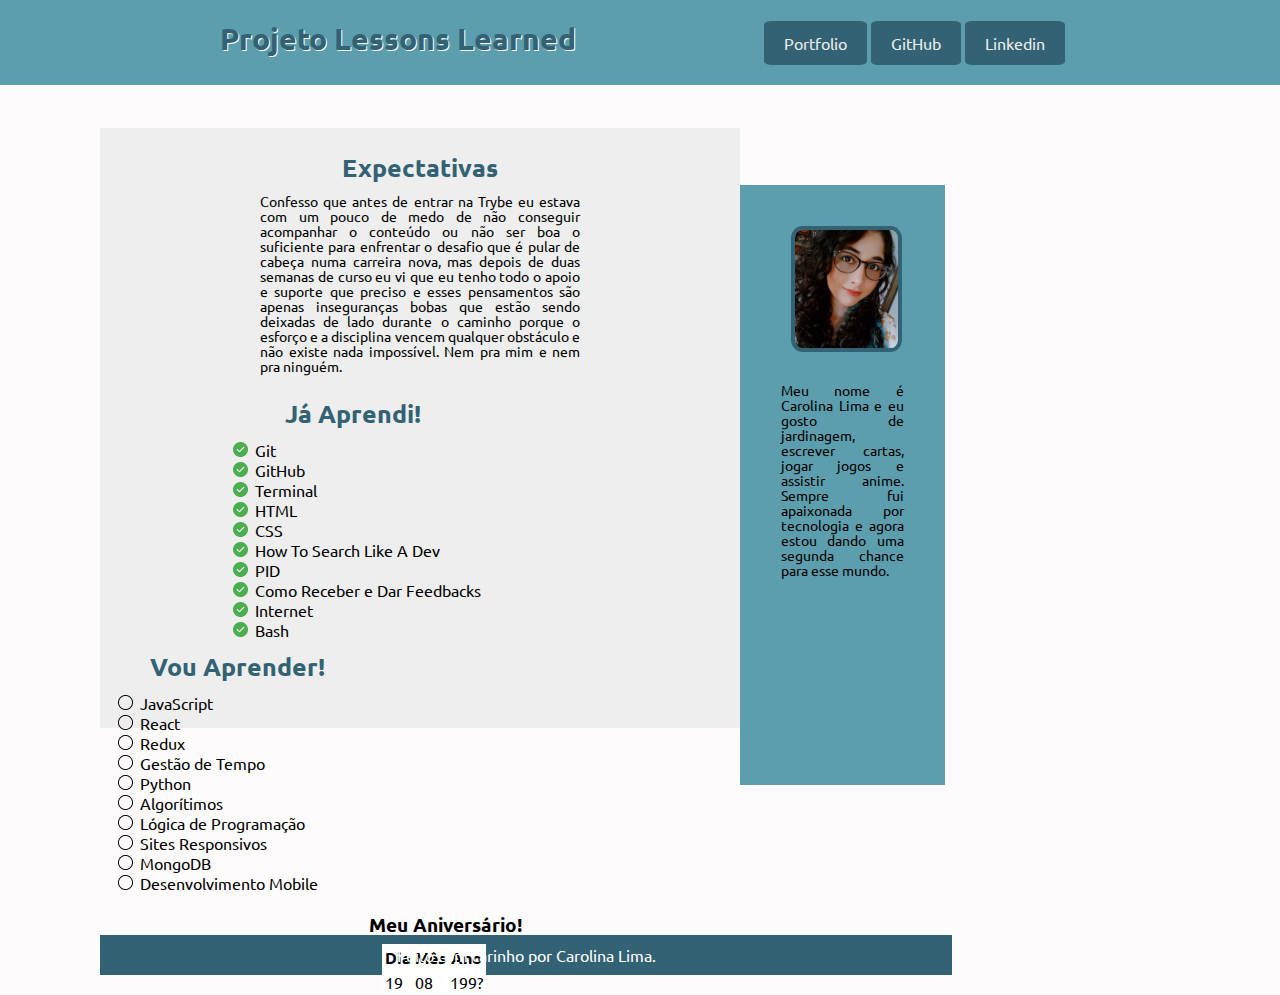
==== blog-antigo/index.html @ da3f8291 "change path name" ====
<!DOCTYPE html>
<html lang="pt-br">
  <head>
    <meta charset="UTF-8" />
    <meta http-equiv="X-UA-Compatible" content="IE=edge" />
    <meta name="viewport" content="width=device-width, initial-scale=1.0" />
    <link rel="stylesheet" href="style.css" />
    <title>Lessons Learned</title>
		<link rel="preconnect" href="https://fonts.googleapis.com">
		<link rel="preconnect" href="https://fonts.gstatic.com" crossorigin>
		<link href="https://fonts.googleapis.com/css2?family=League+Gothic&family=Ubuntu:ital,wght@0,300;0,400;0,500;0,700;1,300;1,400;1,500;1,700&display=swap" rel="stylesheet">
  </head>
  <body>
    <header id="cabecalho">
      <h1 id="titulo" class="header">Projeto Lessons Learned</h1>
			<nav><ul>
				<a href="https://cybersekh.github.io/" target="_blank"><li>Portfolio</li></a>
				<a href="https://github.com/cybersekh" target="_blank"><li>GitHub</li></a>
				<a href="https://www.linkedin.com/in/carolina-lima-99b98389/" target="_blank"><li>Linkedin</li></a>
			</ul></nav>
    </header>

    <main>

			<article class="lado-esquerdo">
				<h2>Expectativas</h2>
        <p>
          Confesso que antes de entrar na Trybe eu estava com um pouco de medo
          de não conseguir acompanhar o conteúdo ou não ser boa o suficiente
          para enfrentar o desafio que é pular de cabeça numa carreira nova, mas
          depois de duas semanas de curso eu vi que eu tenho todo o apoio e
          suporte que preciso e esses pensamentos são apenas inseguranças bobas
          que estão sendo deixadas de lado durante o caminho porque o esforço e
          a disciplina vencem qualquer obstáculo e não existe nada impossível.
          Nem pra mim e nem pra ninguém.
        </p>
      </article>


      <ol id="licoes_aprendidas">
				<h2>Já Aprendi!</h2>
        <li>Git</li>
        <li>GitHub</li>
        <li>Terminal</li>
        <li>HTML</li>
        <li>CSS</li>
        <li>How To Search Like A Dev</li>
        <li>PID</li>
        <li>Como Receber e Dar Feedbacks</li>
        <li>Internet</li>
        <li>Bash</li>
      </ol>

      <ul id="licoes_a_aprender">
				<h2>Vou Aprender!</h2>
        <li>JavaScript</li>
        <li>React</li>
        <li>Redux</li>
        <li>Gestão de Tempo</li>
        <li>Python</li>
        <li>Algorítimos</li>
        <li>Lógica de Programação</li>
        <li>Sites Responsivos</li>
        <li>MongoDB</li>
        <li>Desenvolvimento Mobile</li>
      </ul>


		<h3>Meu Aniversário!</h3>
      <table>
        <tr>
          <th>Dia</th>
          <th>Mês</th>
          <th>Ano</th>
        </tr>
        <td>19</td>
        <td>08</td>
        <td>199?</td>
      </table>

    </main>

    <aside class="lado-direito">
      <img id="minha_foto" src="carol.png" alt="Imagem de Carolina Lima" />
			<p>Meu nome é Carolina Lima e eu gosto de jardinagem, escrever cartas, jogar
      jogos e assistir anime. Sempre fui apaixonada por tecnologia e agora estou
      dando uma segunda chance para esse mundo.</p>
    </aside>

    <footer id="rodape">
      Feito com carinho por Carolina Lima. 
    </footer>
  </body>
</html>
---- blog-antigo/style.css ----
* {
  margin: 0;
  font-family: Ubuntu, sans-serif;
}

body {
  background-color: rgb(253, 251, 251);
}

#cabecalho {
  top: 0;
  position: fixed;
  padding: 20px;
  background-color: rgb(92, 158, 173);
  width: 100%;
}

a {
  text-decoration: none;
  color: rgb(238, 238, 238);
}

.header {
  display: inline-block;
  width: 400px;
  margin-left: 200px;
  font-family: Ubuntu, sans-serif;
  font-size: 30px;
  color: rgb(50, 98, 115);
  text-shadow: 1px 1px white;
}

nav {
  display: inline-block;
  width: 400px;
  margin-left: 100px;
}

ul {
  list-style-image: url('circle.png');
}

header ul {
  display: inline-block;
}

header li {
  display: inline-block;
  padding: 12px 20px;
  background-color: rgb(50, 98, 115);
  color: rgb(238, 238, 238);
  border-radius: 8%;
}

li:hover {
  background-color: rgb(238, 238, 238);
  color: rgb(92, 158, 173);
}

#minha_foto {
  width: 50%;
  border-radius: 10%;
  margin: 4% 25%;
  border: 4px solid rgb(50, 98, 115);
  margin-top: 20%;
}

p {
  font-size: 14px;
  color: black;
  line-height: 15px;
}

main {
  margin-top: 10%;
  margin-left: 100px;
  display: inline-block;
  width: 50%;
  height: 600px;
  background-color: rgb(238, 238, 238);
}

aside {
  position: absolute;
  display: inline-block;
  width: 16%;
  height: 600px;
  background-color: rgb(92, 158, 173);
  margin-top: 185px;
}

h2 {
  font-size: 25px;
  color: rgb(50, 98, 115);
  text-align: center;
  padding: 10px;
}

.lado-esquerdo {
  width: 50%;
  text-align: justify;
  margin: 2% 25%;
}

#rodape {
  text-align: center;
  background-color: rgb(50, 98, 115);
  margin-left: 100px;
  width: 65%;
  padding: 10px;
  color: white;
}

aside p {
  text-align: justify;
  font-size: 14px;
  padding: 10%;
  margin: 0% 10%;
}

#licoes_aprendidas h2 {
  font-size: 25px;
  margin-left: -35%;
}

#licoes_a_aprender h2 {
  font-size: 25px;
  margin-left: -35%;
}

#licoes_aprendidas {
  display: inline-block;
  width: 300px;
  margin-left: 18%;
}

#licoes_a_aprender {
  display: inline-block;
  width: 300px;
}

h3 {
  margin-top: 3%;
  margin-left: 42%;
}

table {
  margin: 1% 44%;
  background-color: white;
}

ol {
  list-style-image: url('correct.png');
}
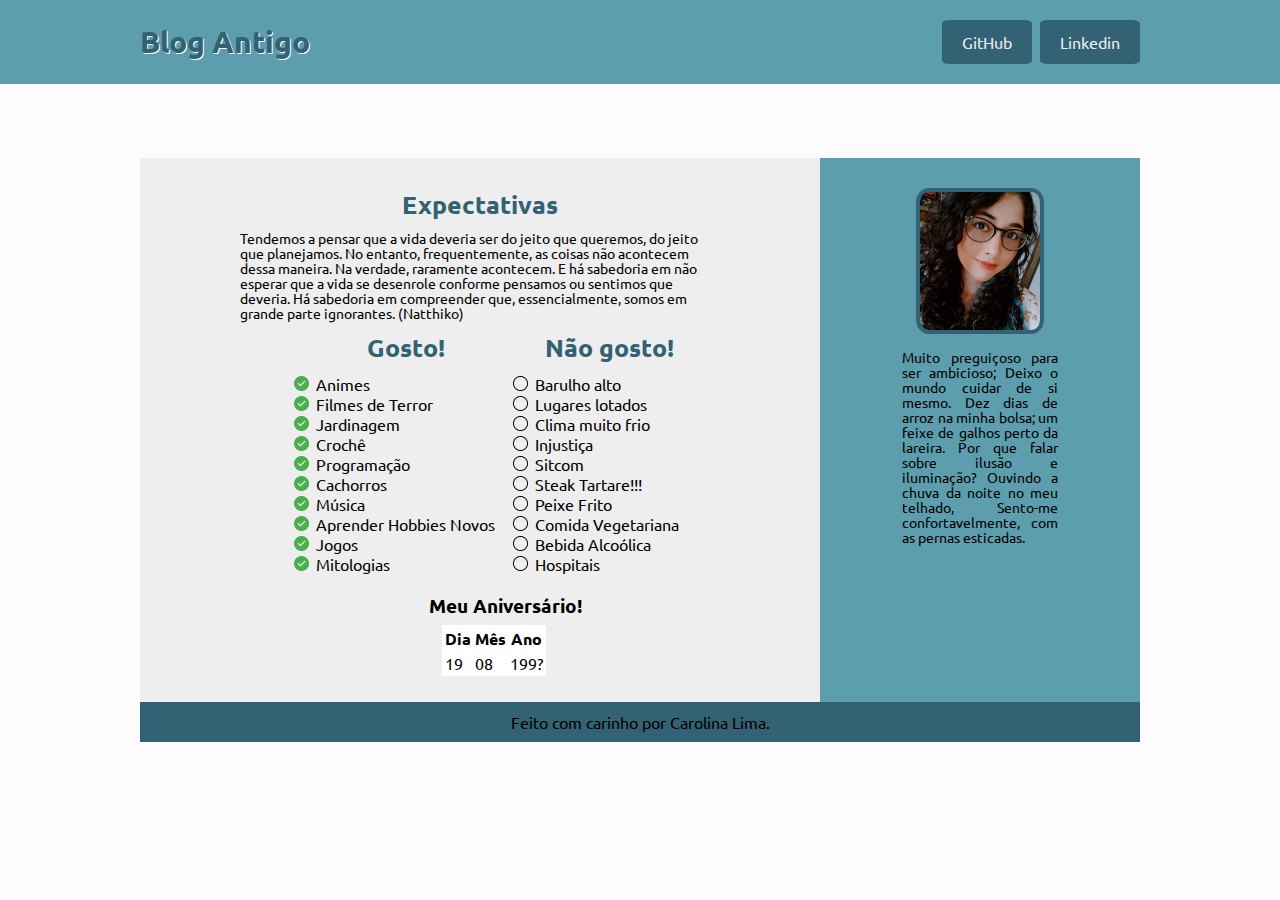
==== commit d790bbca: "upload new project to github io" ====
--- a/blog-antigo/index.html
+++ b/blog-antigo/index.html
@@ -5,90 +5,94 @@
     <meta http-equiv="X-UA-Compatible" content="IE=edge" />
     <meta name="viewport" content="width=device-width, initial-scale=1.0" />
     <link rel="stylesheet" href="style.css" />
-    <title>Lessons Learned</title>
+    <title>Blog Antigo</title>
 		<link rel="preconnect" href="https://fonts.googleapis.com">
 		<link rel="preconnect" href="https://fonts.gstatic.com" crossorigin>
 		<link href="https://fonts.googleapis.com/css2?family=League+Gothic&family=Ubuntu:ital,wght@0,300;0,400;0,500;0,700;1,300;1,400;1,500;1,700&display=swap" rel="stylesheet">
   </head>
   <body>
+
     <header id="cabecalho">
-      <h1 id="titulo" class="header">Projeto Lessons Learned</h1>
-			<nav><ul>
-				<a href="https://cybersekh.github.io/" target="_blank"><li>Portfolio</li></a>
-				<a href="https://github.com/cybersekh" target="_blank"><li>GitHub</li></a>
-				<a href="https://www.linkedin.com/in/carolina-lima-99b98389/" target="_blank"><li>Linkedin</li></a>
-			</ul></nav>
+      <div id="cabecalho_content">
+        <h1 id="titulo" class="header">Blog Antigo</h1>
+        <nav>
+          <a href="https://github.com/cybersekh" target="_blank"><li>GitHub</li></a>
+          <a href="https://www.linkedin.com/in/carolina-lima-99b98389/" target="_blank"><li>Linkedin</li></a>
+        </nav>
+      </div>
     </header>
+    
+    <div id="container">
+      <main>
+        <article>
+          <h2>Expectativas</h2>
+          <p>
+            Tendemos a pensar que a vida deveria ser do jeito que queremos, do jeito que planejamos. No entanto, frequentemente, as coisas não acontecem dessa maneira. Na verdade, raramente acontecem. E há sabedoria em não esperar que a vida se desenrole conforme pensamos ou sentimos que deveria. Há sabedoria em compreender que, essencialmente, somos em grande parte ignorantes. (Natthiko)
+          </p>
 
-    <main>
+          <div id="licoes">
+            <ol id="licoes_aprendidas">
+              <h2>Gosto!</h2>
+              <li>Animes</li>
+              <li>Filmes de Terror</li>
+              <li>Jardinagem</li>
+              <li>Crochê</li>
+              <li>Programação</li>
+              <li>Cachorros</li>
+              <li>Música</li>
+              <li>Aprender Hobbies Novos</li>
+              <li>Jogos</li>
+              <li>Mitologias</li>
+            </ol>
+      
+            <ul id="licoes_a_aprender">
+              <h2>Não gosto!</h2>
+              <li>Barulho alto</li>
+              <li>Lugares lotados</li>
+              <li>Clima muito frio</li>
+              <li>Injustiça</li>
+              <li>Sitcom</li>
+              <li>Steak Tartare!!!</li>
+              <li>Peixe Frito</li>
+              <li>Comida Vegetariana</li>
+              <li>Bebida Alcoólica</li>
+              <li>Hospitais</li>
+            </ul>
 
-			<article class="lado-esquerdo">
-				<h2>Expectativas</h2>
-        <p>
-          Confesso que antes de entrar na Trybe eu estava com um pouco de medo
-          de não conseguir acompanhar o conteúdo ou não ser boa o suficiente
-          para enfrentar o desafio que é pular de cabeça numa carreira nova, mas
-          depois de duas semanas de curso eu vi que eu tenho todo o apoio e
-          suporte que preciso e esses pensamentos são apenas inseguranças bobas
-          que estão sendo deixadas de lado durante o caminho porque o esforço e
-          a disciplina vencem qualquer obstáculo e não existe nada impossível.
-          Nem pra mim e nem pra ninguém.
-        </p>
-      </article>
-
-
-      <ol id="licoes_aprendidas">
-				<h2>Já Aprendi!</h2>
-        <li>Git</li>
-        <li>GitHub</li>
-        <li>Terminal</li>
-        <li>HTML</li>
-        <li>CSS</li>
-        <li>How To Search Like A Dev</li>
-        <li>PID</li>
-        <li>Como Receber e Dar Feedbacks</li>
-        <li>Internet</li>
-        <li>Bash</li>
-      </ol>
-
-      <ul id="licoes_a_aprender">
-				<h2>Vou Aprender!</h2>
-        <li>JavaScript</li>
-        <li>React</li>
-        <li>Redux</li>
-        <li>Gestão de Tempo</li>
-        <li>Python</li>
-        <li>Algorítimos</li>
-        <li>Lógica de Programação</li>
-        <li>Sites Responsivos</li>
-        <li>MongoDB</li>
-        <li>Desenvolvimento Mobile</li>
-      </ul>
-
-
-		<h3>Meu Aniversário!</h3>
-      <table>
-        <tr>
-          <th>Dia</th>
-          <th>Mês</th>
-          <th>Ano</th>
-        </tr>
-        <td>19</td>
-        <td>08</td>
-        <td>199?</td>
-      </table>
-
-    </main>
-
-    <aside class="lado-direito">
-      <img id="minha_foto" src="carol.png" alt="Imagem de Carolina Lima" />
-			<p>Meu nome é Carolina Lima e eu gosto de jardinagem, escrever cartas, jogar
-      jogos e assistir anime. Sempre fui apaixonada por tecnologia e agora estou
-      dando uma segunda chance para esse mundo.</p>
-    </aside>
-
-    <footer id="rodape">
-      Feito com carinho por Carolina Lima. 
-    </footer>
+          </div>
+    
+          <h3>Meu Aniversário!</h3>
+          <table>
+            <tr>
+              <th>Dia</th>
+              <th>Mês</th>
+              <th>Ano</th>
+            </tr>
+            <td>19</td>
+            <td>08</td>
+            <td>199?</td>
+          </table>
+        </article>
+  
+        <aside>
+          <div class="center">
+            <img id="minha_foto" src="carol.png" alt="Imagem de Carolina Lima" />
+          </div>
+          <p>Muito preguiçoso para ser ambicioso;
+            Deixo o mundo cuidar de si mesmo.
+            Dez dias de arroz na minha bolsa;
+            um feixe de galhos perto da lareira.
+            Por que falar sobre ilusão e iluminação?
+            Ouvindo a chuva da noite no meu telhado,
+            Sento-me confortavelmente, com as pernas esticadas.
+          </p>
+        </aside>
+  
+      </main>
+      <div id="rodape">
+        Feito com carinho por Carolina Lima. 
+      </div>
+    </div>
+    
   </body>
 </html>
--- a/blog-antigo/style.css
+++ b/blog-antigo/style.css
@@ -8,11 +8,29 @@
 }
 
 #cabecalho {
-  top: 0;
   position: fixed;
+  display: flex;
+  justify-content: center;
   padding: 20px;
   background-color: rgb(92, 158, 173);
+  width: calc(100vw - 40px);
+}
+
+#cabecalho_content {
+  display: flex;
+  align-items: center;
   width: 100%;
+  max-width: 1000px;
+  justify-content: space-between;
+  gap: 8px;
+}
+
+nav {
+  display: flex;
+  align-items: center;
+  gap: 8px;
+  justify-content: center;
+  flex-wrap: wrap;
 }
 
 a {
@@ -22,18 +40,10 @@
 
 .header {
   display: inline-block;
-  width: 400px;
-  margin-left: 200px;
   font-family: Ubuntu, sans-serif;
   font-size: 30px;
   color: rgb(50, 98, 115);
   text-shadow: 1px 1px white;
-}
-
-nav {
-  display: inline-block;
-  width: 400px;
-  margin-left: 100px;
 }
 
 ul {
@@ -58,11 +68,10 @@
 }
 
 #minha_foto {
-  width: 50%;
+  max-width: 120px;
   border-radius: 10%;
-  margin: 4% 25%;
+  margin: 0 50%;
   border: 4px solid rgb(50, 98, 115);
-  margin-top: 20%;
 }
 
 p {
@@ -72,21 +81,27 @@
 }
 
 main {
-  margin-top: 10%;
-  margin-left: 100px;
-  display: inline-block;
-  width: 50%;
-  height: 600px;
+  display: flex;
+  width: 100vw;
+  max-width: 1000px;
   background-color: rgb(238, 238, 238);
 }
 
 aside {
-  position: absolute;
-  display: inline-block;
-  width: 16%;
-  height: 600px;
+  display: flex;
+  flex-direction: column;
+  max-width: 260px;
   background-color: rgb(92, 158, 173);
-  margin-top: 185px;
+  gap: 16px;
+  padding: 30px;
+}
+
+article {
+  padding: 20px;
+}
+
+article p {
+  padding: 0 80px;
 }
 
 h2 {
@@ -96,47 +111,27 @@
   padding: 10px;
 }
 
-.lado-esquerdo {
-  width: 50%;
-  text-align: justify;
-  margin: 2% 25%;
-}
-
 #rodape {
   text-align: center;
   background-color: rgb(50, 98, 115);
-  margin-left: 100px;
-  width: 65%;
-  padding: 10px;
-  color: white;
+  padding: 10px 0;
+  color: black;
+  width: 100%;
+  max-width: 1000px;
 }
 
 aside p {
   text-align: justify;
   font-size: 14px;
-  padding: 10%;
-  margin: 0% 10%;
+  margin: 0% 20%;
 }
 
 #licoes_aprendidas h2 {
   font-size: 25px;
-  margin-left: -35%;
 }
 
 #licoes_a_aprender h2 {
   font-size: 25px;
-  margin-left: -35%;
-}
-
-#licoes_aprendidas {
-  display: inline-block;
-  width: 300px;
-  margin-left: 18%;
-}
-
-#licoes_a_aprender {
-  display: inline-block;
-  width: 300px;
 }
 
 h3 {
@@ -152,3 +147,21 @@
 ol {
   list-style-image: url('correct.png');
 }
+
+#container {
+  display: flex;
+  flex-direction: column;
+  justify-content: center;
+  align-items: center;
+  min-height: 100vh;
+}
+
+#licoes {
+  display: flex;
+  justify-content: center;
+}
+
+.center {
+  display: flex;
+  justify-content: center;
+}
